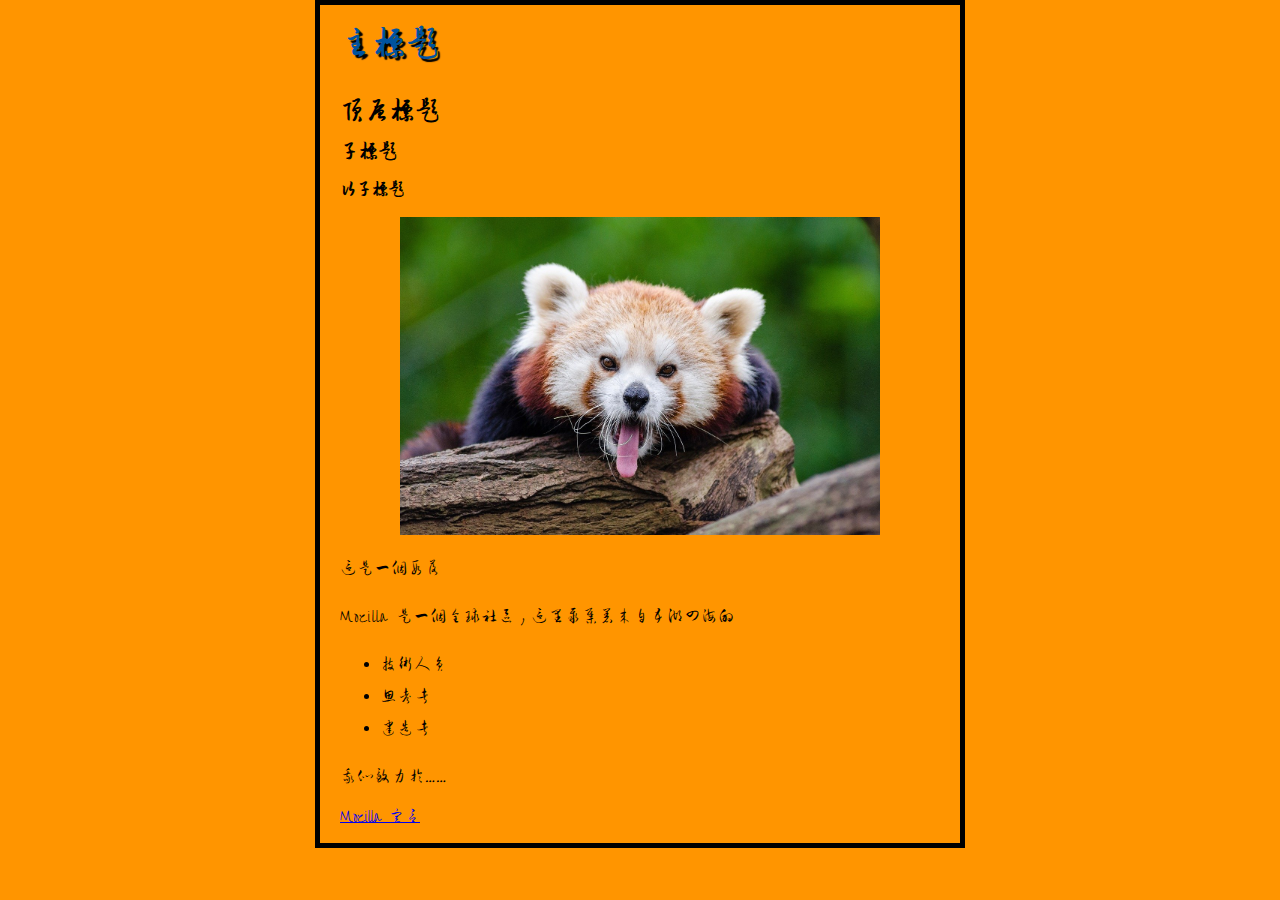
==== index.html @ 3b901010 "make a test page" ====
<!DOCTYPE html>
<html lang="en">
<head>
    <meta charset="UTF-8">
    <title>主页(这是一个标题)</title>
    <link href="styles/style.css" rel="stylesheet">
    <link href="https://fonts.googleapis.com/css?family=Liu+Jian+Mao+Cao&display=swap" rel="stylesheet">
    <link href="images/red-panda.jpg" rel="icon">
    <script src="scripts/main.js" defer></script>
</head>
<body>
    <h1>主标题</h1>
    <h2>顶层标题</h2>
    <h3>子标题</h3>
    <h4>次子标题</h4>
    <img src="images/red-panda.jpg" alt="一只小熊猫" width="480">
    <p>这是一个段落</p>

    <p>Mozilla 是一个全球社区，这里聚集着来自五湖四海的</p>

    <ul>
        <li>技术人员</li>
        <li>思考者</li>
        <li>建造者</li>
    </ul>

    <p>我们致力于……</p>
    <a href="https://www.mozilla.org/zh-CN/about/manifesto/">Mozilla 宣言</a>
</body>
</html>
---- styles/style.css ----
html {
    font-family: 'Liu Jian Mao Cao', cursive;;
}

body {
    width: 600px;
    margin: 0 auto;
    background-color: #FF9500;
    padding: 0 20px 20px 20px;
    border: 5px solid black;
}

h1 {
    margin: 0;
    padding: 20px 0;
    color: #00539F;
    text-shadow: 3px 3px 1px black;
}

p, li {
    font-size: 16px;
    line-height: 2;
    letter-spacing: 1px;
}

img {
    display: block;
    margin: 0 auto;
}
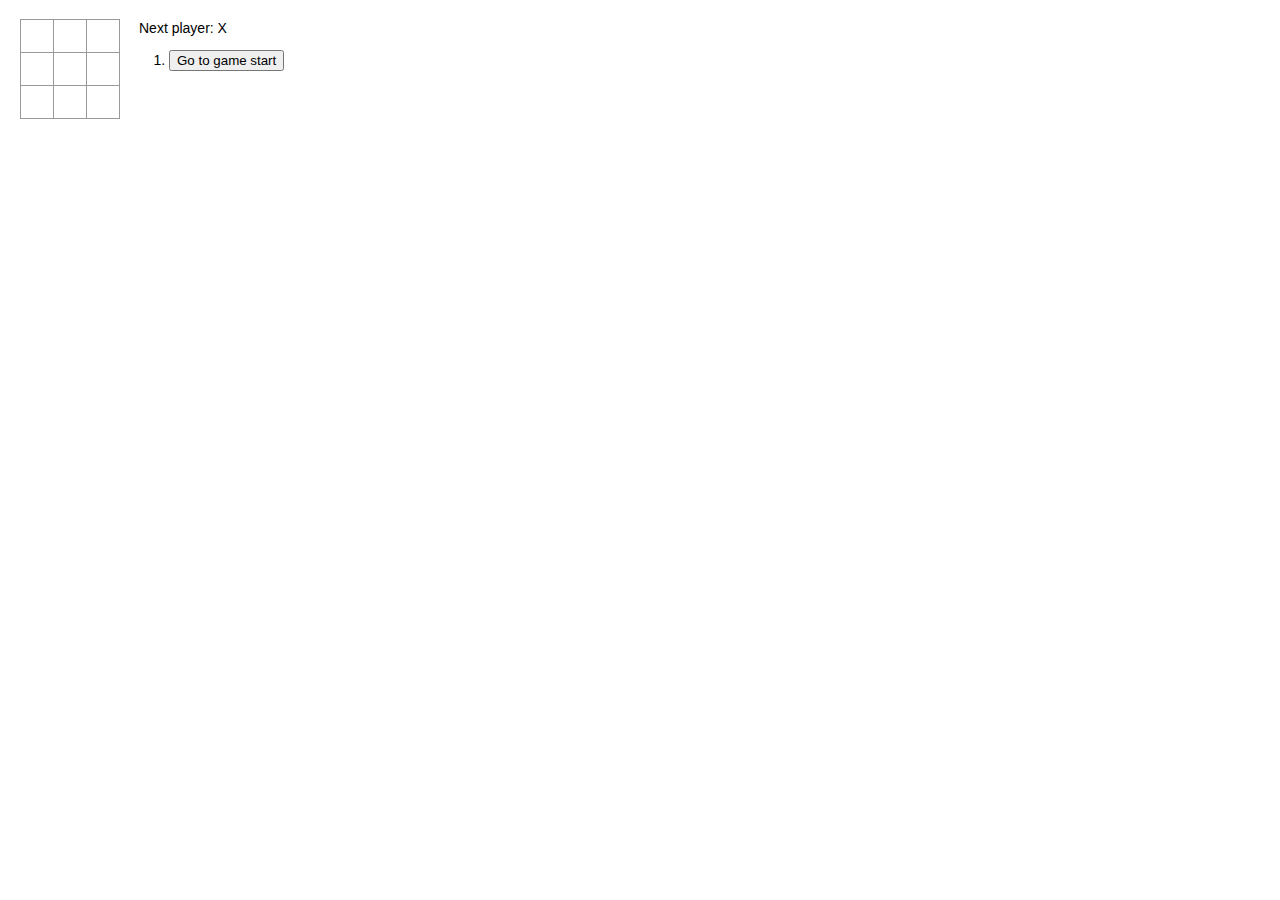
==== commit 32417f7e: "make a react tic-tac-toe game" ====
--- a/index.html
+++ b/index.html
@@ -1,30 +1 @@
-<!DOCTYPE html>
-<html lang="en">
-<head>
-    <meta charset="UTF-8">
-    <title>主页(这是一个标题)</title>
-    <link href="styles/style.css" rel="stylesheet">
-    <link href="https://fonts.googleapis.com/css?family=Liu+Jian+Mao+Cao&display=swap" rel="stylesheet">
-    <link href="images/red-panda.jpg" rel="icon">
-    <script src="scripts/main.js" defer></script>
-</head>
-<body>
-    <h1>主标题</h1>
-    <h2>顶层标题</h2>
-    <h3>子标题</h3>
-    <h4>次子标题</h4>
-    <img src="images/red-panda.jpg" alt="一只小熊猫" width="480">
-    <p>这是一个段落</p>
-
-    <p>Mozilla 是一个全球社区，这里聚集着来自五湖四海的</p>
-
-    <ul>
-        <li>技术人员</li>
-        <li>思考者</li>
-        <li>建造者</li>
-    </ul>
-
-    <p>我们致力于……</p>
-    <a href="https://www.mozilla.org/zh-CN/about/manifesto/">Mozilla 宣言</a>
-</body>
-</html>+<!doctype html><html lang="en"><head><meta charset="utf-8"/><link rel="icon" href="/favicon.ico"/><meta name="viewport" content="width=device-width,initial-scale=1"/><meta name="theme-color" content="#000000"/><meta name="description" content="Web site created using create-react-app"/><link rel="apple-touch-icon" href="/logo192.png"/><link rel="manifest" href="/manifest.json"/><title>React App</title><link href="/static/css/main.bf13b2b3.chunk.css" rel="stylesheet"></head><body><noscript>You need to enable JavaScript to run this app.</noscript><div id="root"></div><script>!function(e){function t(t){for(var n,i,l=t[0],a=t[1],c=t[2],p=0,s=[];p<l.length;p++)i=l[p],Object.prototype.hasOwnProperty.call(o,i)&&o[i]&&s.push(o[i][0]),o[i]=0;for(n in a)Object.prototype.hasOwnProperty.call(a,n)&&(e[n]=a[n]);for(f&&f(t);s.length;)s.shift()();return u.push.apply(u,c||[]),r()}function r(){for(var e,t=0;t<u.length;t++){for(var r=u[t],n=!0,l=1;l<r.length;l++){var a=r[l];0!==o[a]&&(n=!1)}n&&(u.splice(t--,1),e=i(i.s=r[0]))}return e}var n={},o={1:0},u=[];function i(t){if(n[t])return n[t].exports;var r=n[t]={i:t,l:!1,exports:{}};return e[t].call(r.exports,r,r.exports,i),r.l=!0,r.exports}i.m=e,i.c=n,i.d=function(e,t,r){i.o(e,t)||Object.defineProperty(e,t,{enumerable:!0,get:r})},i.r=function(e){"undefined"!=typeof Symbol&&Symbol.toStringTag&&Object.defineProperty(e,Symbol.toStringTag,{value:"Module"}),Object.defineProperty(e,"__esModule",{value:!0})},i.t=function(e,t){if(1&t&&(e=i(e)),8&t)return e;if(4&t&&"object"==typeof e&&e&&e.__esModule)return e;var r=Object.create(null);if(i.r(r),Object.defineProperty(r,"default",{enumerable:!0,value:e}),2&t&&"string"!=typeof e)for(var n in e)i.d(r,n,function(t){return e[t]}.bind(null,n));return r},i.n=function(e){var t=e&&e.__esModule?function(){return e.default}:function(){return e};return i.d(t,"a",t),t},i.o=function(e,t){return Object.prototype.hasOwnProperty.call(e,t)},i.p="/";var l=this["webpackJsonptic-tac-toe"]=this["webpackJsonptic-tac-toe"]||[],a=l.push.bind(l);l.push=t,l=l.slice();for(var c=0;c<l.length;c++)t(l[c]);var f=a;r()}([])</script><script src="/static/js/2.fe3becc9.chunk.js"></script><script src="/static/js/main.40c4b425.chunk.js"></script></body></html>--- a/static/css/main.bf13b2b3.chunk.css
+++ b/static/css/main.bf13b2b3.chunk.css
@@ -0,0 +1,2 @@
+body{font:14px "Century Gothic",Futura,sans-serif;margin:20px}ol,ul{padding-left:30px}.board-row:after{clear:both;content:"";display:table}.status{margin-bottom:10px}.square{background:#fff;border:1px solid #999;float:left;font-size:24px;font-weight:700;line-height:34px;height:34px;margin-right:-1px;margin-top:-1px;padding:0;text-align:center;width:34px}.square:focus{outline:none}.kbd-navigation .square:focus{background:#ddd}.game{display:flex;flex-direction:row}.game-info{margin-left:20px}
+/*# sourceMappingURL=main.bf13b2b3.chunk.css.map */